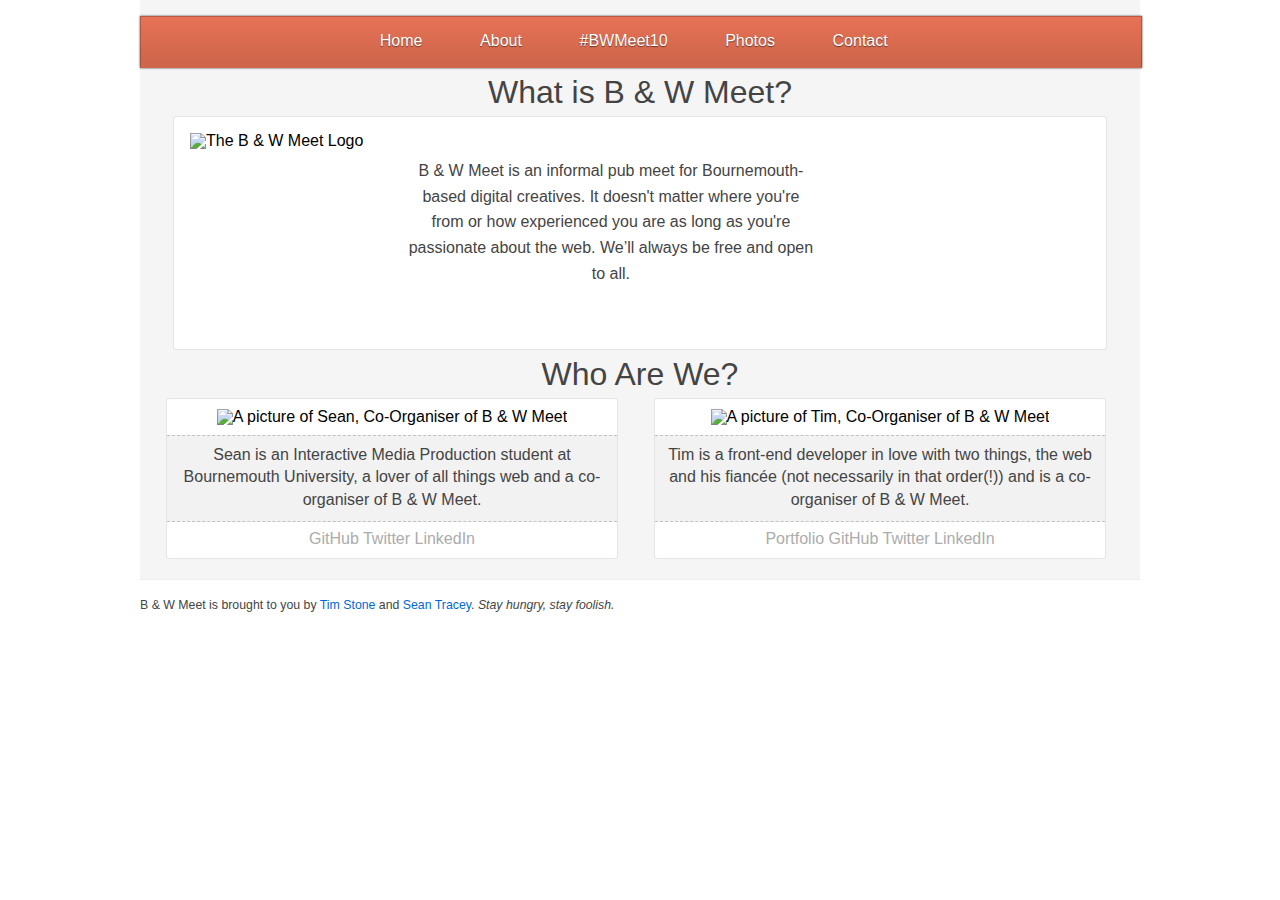
==== about.html @ cbacec5a "Merge pull request #1 from seanmtracey/master" ====
<!DOCTYPE html>
<html lang="en">
<head>
	<meta content="text/html; charset=utf-8" http-equiv="Content-Type">	
	<meta name="description" content="B &amp; W Meet is a Bournemouth-based pub meet for digital creatives. Fit the bill&#63; Join Us.">
	<title>About B &amp; W Meet | A meet for like-minded digital creatives.</title>
	<link href="css/style.css" rel="stylesheet">
	<link rel="shortcut icon" href="favicon.ico">
	<meta name="viewport" content="initial-scale=1.0" />
</head>
<body>
	<div id="content">
		<nav>
		<div class="ribbonLeft"></div><div class="ribbonRight"></div>
			<ul>
				<li><a href="/">Home</a></li>
				<li><a href="about">About</a></li>
				<li><a href="bwmeetten">&#35;BWMeet10</a></li>
				<li><a href="photos">Photos</a></li>
				<li><a href="contact">Contact</a></li>
			</ul>
		</nav>
		
		<h2>What is B &amp; W Meet?</h2>
		
		<section class="large-box img">
			<img src="images/logo.png" alt="The B &amp; W Meet Logo">
			<p>B &amp; W Meet is an informal pub meet for Bournemouth-based digital creatives. It doesn't matter where you're from or how experienced you are as long as you're passionate about the web. We’ll always be free and open to all.</p>
		</section>
		
		<h2>Who Are We?</h2>
		<section class="med-box">
			<section class="profile">
				<img src="images/seanRing.jpg" height="200" alt="A picture of Sean, Co-Organiser of B & W Meet"/><br>
				<p>Sean is an Interactive Media Production student at Bournemouth University, a lover of all things web and a co-organiser of B &amp; W Meet.</p>
				<a class="colour-fade" href="http://github.com/seanmtracey">GitHub</a>
				<a class="colour-fade" href="http://twitter.com/seanmtracey">Twitter</a>
				<a class="colour-fade" href="http://uk.linkedin.com/pub/sean-tracey/16/924/324">LinkedIn</a>
			</section>
		</section>
		
		<section class="med-box">
			<section class="profile">
				<img src="images/timRing.png" height="200" alt="A picture of Tim, Co-Organiser of B &amp; W Meet"/><br>
				<p>Tim is a front-end developer in love with two things, the web and his fiancée (not necessarily in that order(!)) and is a co-organiser of B &amp; W Meet.</p>
				<a class="colour-fade" href="http://fetimo.com/">Portfolio</a>
				<a class="colour-fade" href="http://github.com/fetimo">GitHub</a>
				<a class="colour-fade" href="http://twitter.com/timofetimo">Twitter</a>
				<a class="colour-fade" href="http://uk.linkedin.com/in/fetimo">LinkedIn</a>
			</section>
		</section>
		
		<footer>
			<p>B &amp; W Meet is brought to you by <a href="http://fetimo.com">Tim Stone</a> and <a href="https://twitter.com/#!/seanmtracey">Sean Tracey</a>. <q>Stay hungry, stay foolish.</q></p>
		</footer>
	</div><!--Ends content div-->

	<script src="js/core.js"></script>
	<script>
    var _gaq=[['_setAccount','UA-11418004-2'],['_trackPageview']];
    (function(d,t){var g=d.createElement(t),s=d.getElementsByTagName(t)[0];
    g.src=('https:'==location.protocol?'//ssl':'//www')+'.google-analytics.com/ga.js';
    s.parentNode.insertBefore(g,s)}(document,'script'));
  </script>
</body>
</html>
---- css/style.css ----
html, body, div, span, h1, h2, h3, h4, h5, h6, p, a, em, img, q, ol, ul, li,article, aside, details, footer, header, hgroup, menu, nav, section, summary, audio, video {
	margin: 0;
	padding: 0;
	border: 0;
	font-size: 100%;
	font: inherit;
	vertical-align: baseline;
}
/* HTML5 display-role reset for older browsers */
article, aside, details, figcaption, figure, 
footer, header, hgroup, menu, nav, section {
	display: block;
}
body {
	line-height: 1;
}
q {
	quotes: none;
	font-style: italic;
}
/* reset ends */

html {
	height: 100%;
	width: 100%;
	background-color: #fff;
}

body {
	font-family: "Helvetica Neue", Helvetica, Arial, Lucida, sans-serif;
	font-size: 12pt;
	width: 100%;
	height: 100%;
}

p {
	font-size: 1em;
	text-decoration: none;
	color: #444;
	line-height: 1.4em;
}

#content {
	width: 80%;
	max-width: 1000px;
	margin: 0 auto;
	position: relative;
	background: #f5f5f5;
}

h1 {
	font-size: 2.5em;
}

.center {
	text-align: center;
}

.fullWidth {
	float: left;
	width: 100%;
	padding: 0;
	margin: 0;
}

header {
	float: left;
	width: 100%;
	background-color: #f5f5f5;
	padding-top: 30px;
	border-width: 0 1px 0 1px;
	border-style: solid;
	border-color: rgba(0,0,0,.05);
}


header img {
	margin: 2%;
	max-width: 357px;
	min-width: 258px;
}


header section {
	margin: 0 auto;
	position: relative;
	width: 50%;
	text-align: center;
}

header section h1 {
	color: rgba(0 , 0, 0, .8);
	font-weight: 500;
}

header section p {
	margin: 5px 0 0 0;
	color: rgba(0 , 0, 0, .6);
	font-weight: 400;
	font-size: 1em;
	line-height: 1.8em;
}

nav {
	float: left;
	width: 100%;
	height: 50px;
	margin-top: 1em;
	border-style: solid;
	border-color: rgba(0,0,0,.2);
	border-width: 0 1px 0 1px;
	background-color: #e77355;
	border-top: solid rgba(0,0,0, .1) 1px;
	border-bottom: solid rgba(0,0,0, .1) 1px;
	box-shadow: 0px 0px 2px #444;
	background-image: -o-linear-gradient(bottom, rgb(207,102,76) 14%, rgb(231,114,85) 100%);
	background-image: -moz-linear-gradient(bottom, rgb(207,102,76) 14%, rgb(231,114,85) 100%);
	background-image: -webkit-linear-gradient(bottom, rgb(207,102,76) 14%, rgb(231,114,85) 100%);
	background-image: -ms-linear-gradient(bottom, rgb(207,102,76) 14%, rgb(231,114,85) 100%);
	background-image: linear-gradient(bottom, rgb(207,102,76) 14%, rgb(231,114,85) 100%);
}

nav ul {
	width: 580px;
	position: relative;
	margin: 0 auto;
}

nav li {
	float: left;
	list-style-type: none;
	-webkit-transition-property: background-color;
	-webkit-transition-duration: 0.2s, 0.2s;
	-moz-transition-property: background-color;
	-moz-transition-duration: 0.2s, 0.2s;
	-o-transition-property: background-color;
	-o-transition-duration: 0.2s, 0.2s;
	transition-property: background-color;
	transition-duration: 0.2s, 0.2s;
}

nav li:hover {
	background-color: rgba(255,255,255,.2);
}

nav a {
	text-decoration: none;
	color: #fff;
	font-weight: 500;
	text-shadow: 0px 1px 1px rgba(0,0,0,.5);
	padding: 1em 1.8em 1.2em 1.8em;
	display: inline-block;
}

.ribbonLeft {
	float: left;
	width: 70px;
	position: relative;
	height: 80%;
	margin: 5px 0 0 -5%;
	background-image: url('../images/ribbonLeft.png');
	z-index: -1;
}

.ribbonRight {
	float: right;
	width: 70px;
	position: relative;
	height: 80%;
	margin: 5px -5% 0 0;
	background-image: url('../images/ribbonRight.png');
	z-index: -1;
}

#map {
	float: left;
	width: 100%;
	height: 400px;
	border-bottom: dashed rgba(0,0,0,.3) 1px;
}

#wideMapInfo {
	float: right;
	position: relative;
	height: 401px;
	width: 400px;
	background-color: rgba(255, 255, 255, .75);
	z-index: 100;
	margin: 0 0 0 600px;
	border-left: solid rgba(0, 0, 0, .3) 1px;
}

.mapinfo h3 {
	margin:0 0 0 10px;
}

.mapinfo p {
	float: left;
	width: 380px;
	margin: 0 0 0 10px;
	font-size: 1.5em;
	line-height: 115% ;
	font-weight: 200;
	color: #575656;
}

#outermap {
	display: none;
	float: left;
	width: 100%;
	border-bottom: solid rgba(0, 0, 0, .2) 1px;
	padding: 0 0 20px 0;
}

#outermap h3 {
	width: 100%;
	font-size: 2em;
	line-height: 2.3em;
	color: #404040;
	font-weight: bold;
	text-align: center;
}

#outermap p {
	float: left;
	width: 100%;
	margin: 0 0 0 0px;
	font-size: 1.5em;
	line-height: 115%;
	font-weight: 200;
	color: #575656;
	text-align: center;
}

.info-box {
	margin: 0 0 1% 0;
	width: 32%;
	float: left;
	margin: 0 0 15px 0;
}

.info-box:nth-child(2n+1) {
	padding: 0 .5%;
}

.info-box h3 {
	font-size: 2em;
	line-height: 2.3em;
	color: #404040;
	font-weight: bold;
}

.eventInfo h3{
	font-size: 2em;
	line-height: 2.3em;
	color: #404040;
	font-weight: bold;
}
	
.eventInfo h3, .eventInfo p {
	width: 100%;
	text-align: left;
}

.social a {
	font-size: 1.5em;
	text-decoration: none;
	color: #acacac;
	line-height: 120%;
}

.social a:hover {
	color:#0069d6 ;
}

#hashtag {
	font-size: 1.5em;
	color: #b0b3cd;
}

h2 {
	clear: both;
	font-size: 2em;
	color: #444;
	text-align: center;
	line-height: 1.5em;
}

.large-box {
	width: 90%;
	border: 1px solid rgba(0,0,0,.1);
	border-radius: 3px;
	padding: 1em;
	margin: 0 auto;
	background-color: #fff;
}

.large-box p {
	margin: 0 0 1em 0;
	padding: 0;
}

.large-box img, .large-box.img p {
	float: left;
}

.large-box.img {
	min-height: 200px;
}

.large-box.img p {
	width: 45%;
	margin: 2.8% 0 0 5%;
	line-height: 1.6em;
	text-align: center;
	float: left;
}

.med-box {
	float: left;
	width: 45%;
	padding: 10px 0;
	height: auto;
	margin: 0 10px 20px 2.6%;
	border: 1px solid rgba(0,0,0,.1);
	border-radius: 3px;
	background: #fff;
}

.med-box p {
	background-color: rgba(0,0,0,.05);
	border: dashed rgba(0,0,0,.2);
	border-width: 1px 0 1px 0;
	padding: 8px 0 10px 0;
	margin: 10px 0 7px 0;
}

.med-box a {
	margin: 20px 0 0 0;
	font-size:1em;
	text-decoration:none;
	color: #acacac;
	line-height: 120%;
	text-shadow: 0px 1px 1px #fff;
}

.colour-fade {
	-webkit-transition-property: color;
	-webkit-transition-duration: 0.5s, 0.5s;
	-moz-transition-property: color;
	-moz-transition-duration: 0.5s, 0.5s;
	-o-transition-property: color;
	-o-transition-duration: 0.5s, 0.5s;
	transition-property: color;
	transition-duration: .5s, .5s
}

.med-box a:hover {
	color: #0069d6;
}

.profile {
	float: left;
	width: 100%;
	text-align: center;
}

#mailer {
	float: left;
	width: 80%;
	background: #fff;
	margin:0 0 20px 5%;
	height: auto;
	border: 1px solid rgba(0,0,0,.1);
	border-radius: 3px;
	padding: 5%;
	text-align: center;
}

#mobileMapInfo {
	display: none;
}

.dialogue{
	width: 300px;
	height: 190px;
	position: fixed;
	top: 50%;
	left: 50%;
	margin: -95px 0 0 -150px;
	background-color: rgba(245,245,245,1);
	box-shadow: 0px 3px 5px #444;
	text-align: center;
	font-size: 2em;
	color: #444;
	line-height: 1.4em;
}

form {
	float: left;
	width: 50%;
}

input, textarea {
	float: left;
	border: 1px dashed rgba(0,0,0,.2);
	width: 100%;
	border-radius: 3px;
	height: 40px;
	font-size: 1.2em;
	margin: 0 0 5px 0;
}

input:focus {
	border-style: solid;
}

textarea {
	height: inherit;
	margin-bottom: 1em;
}

#mailer p {
	float: left;
	width: 45%;
	font-size:1.45em;
	margin: 8% 0 0 5%;
}

#details li{
	list-style-type: none;
	padding-left: 20px;
}

#details h3{
	float: left;
	line-height: 1.4em;
	padding-right: 0.6em;
	font-weight: 800;
}

.photos {
	float: left;
	text-align: center;
	padding: 1em 0;
}

.flickr {
	padding: .1em;
}

footer {
	clear: both;
	background: #fff;
	margin-top: 17px;
	padding-top: 17px;
	padding-bottom: 17px;
	border-top: 1px solid #eee;
	font-size: .77em;
}

footer a {
	color: #0069D6;
	text-decoration: none;
}

/* from Twitter bootstrap */
.btn {
	text-decoration: none;
	cursor: pointer;
	display: inline-block;
	background-color: #e6e6e6;
	background-repeat: no-repeat;
	background-image: -webkit-gradient(linear, 0 0, 0 100%, from(#fff), color-stop(25%, #fff), to(#e6e6e6));
	background-image: -webkit-linear-gradient(#fff, #fff 25%, #e6e6e6);
	background-image: -moz-linear-gradient(top, #fff, #fff 25%, #e6e6e6);
	background-image: -ms-linear-gradient(#fff, #fff 25%, #e6e6e6);
	background-image: -o-linear-gradient(#fff, #fff 25%, #e6e6e6);
	background-image: linear-gradient(#fff, #fff 25%, #e6e6e6);
	filter: progid:DXImageTransform.Microsoft.gradient(startColorstr='#fff', endColorstr='#e6e6e6', GradientType=0);
	padding: 5px 30px 6px;
	text-shadow: 0 1px 1px rgba(255, 255, 255, 0.75);
	color: #333;
	font-size: 13px;
	line-height: normal;
	border: 1px solid #ccc;
	border-bottom-color: #bbb;
	-webkit-border-radius: 4px;
	-moz-border-radius: 4px;
	border-radius: 4px;
	-webkit-box-shadow: inset 0 1px 0 rgba(255, 255, 255, 0.2),0 1px 2px rgba(0, 0, 0, 0.05);
	-moz-box-shadow: inset 0 1px 0 rgba(255, 255, 255, 0.2),0 1px 2px rgba(0, 0, 0, 0.05);
	box-shadow: inset 0 1px 0 rgba(255, 255, 255, 0.2),0 1px 2px rgba(0, 0, 0, 0.05);
	-webkit-transition: 0.1s linear all;
	-moz-transition: 0.1s linear all;
	-ms-transition: 0.1s linear all;
	-o-transition: 0.1s linear all;
	transition: 0.1s linear all;
}
.btn:hover {
	background-position: 0 -15px;
	color: #333;
	text-decoration: none;
}
.btn:focus {
	outline: 1px dotted #666;
}
.btn.primary {
	color: #fff;
	background-color: #0064cd;
	background-repeat: repeat-x;
	background-image: -khtml-gradient(linear, left top, left bottom, from(#049cdb), to(#0064cd));
	background-image: -moz-linear-gradient(top, #049cdb, #0064cd);
	background-image: -ms-linear-gradient(top, #049cdb, #0064cd);
	background-image: -webkit-gradient(linear, left top, left bottom, color-stop(0%, #049cdb), color-stop(100%, #0064cd));
	background-image: -webkit-linear-gradient(top, #049cdb, #0064cd);
	background-image: -o-linear-gradient(top, #049cdb, #0064cd);
	background-image: linear-gradient(top, #049cdb, #0064cd);
	filter: progid:DXImageTransform.Microsoft.gradient(startColorstr='#049cdb', endColorstr='#0064cd', GradientType=0);
	text-shadow: 0 -1px 0 rgba(0, 0, 0, 0.25);
	border-color: #0064cd #0064cd #003f81;
	border-color: rgba(0, 0, 0, 0.1) rgba(0, 0, 0, 0.1) rgba(0, 0, 0, 0.25);
}
.btn:active {
	-webkit-box-shadow: inset 0 2px 4px rgba(0, 0, 0, 0.25),0 1px 2px rgba(0, 0, 0, 0.05);
	-moz-box-shadow: inset 0 2px 4px rgba(0, 0, 0, 0.25),0 1px 2px rgba(0, 0, 0, 0.05);
	box-shadow: inset 0 2px 4px rgba(0, 0, 0, 0.25),0 1px 2px rgba(0, 0, 0, 0.05);
}

/* Desktops and laptops ----------- */
@media only screen 
and (max-width : 1000px) {

	.sponsor {
		width: 100%;
	}
	
	.large-box p {
		margin-top: 0;
	}
	
	.large-box img{
		width: 40%;
	}
	
	header img {
		border: none;
		margin-left: auto;
		margin-right: auto;
	}

}/*Ends Media Query*/

/* 665px ----------- */
@media only screen 
and (max-width : 665px) {

	header img {
		padding: 0;
	}
	
	.ribbonLeft, .ribbonRight, #mailer p {
		display: none;
	}
	
	.large-box.img p {
		float: none;
		margin: 0;
	}
	
	.info-box h3, .info-box p, .eventInfo h3, .eventInfo p, .large-box.img p {
		width: 100%;
		text-align: center;
	}
		
	.med-box {
		width: 95%;
	}
	
	.profile {
		margin-left: 0;
	}
	
	form, .profile, .large-box img, header section {
		width: 100%;
	}
	
	input {
		width: 90%;
	}
	
	textarea {
		width: 97%;
	}

}/*Ends Media Query*/

/*500px-------------*/
@media only screen 
and (min-width : 490px, max-width : 500px) {
	
	header img {
		width: 100%;
	}
	
	nav ul {
		width: auto;
	}
	
	nav ul li {
		padding-top: 1em;
	}
}

/* 400px ----------- */
@media only screen 
and (max-width : 400px) {
	
	#content {
		background: #fff;
		margin-top: 3em;
	}
	
	header {
		background: #fff;
	}
	
	#mobileMapInfo {
		display: block;
	}
		
	header p, header h1, header button, .info-box h3, .info-box p {
		width: 100%;
		text-align: center;
	}
	
	header button {
		margin: 0 0 20px 8px;
	}
	
	.btn {
		width: 70%;
		margin-bottom: 1em;
	}
	
	nav li:hover {
		background: none;
	}
	
	nav a {
		padding: 0 .8em inherit .8em;
	}

	nav a:first-child {
		padding-left: 1em;
	}

	.ribbonLeft, .ribbonRight, #wideMapInfo {
		display: none;
	}
	
	.social {
		margin-bottom: 1em;
	}
		
	.info-box {
		width: 100%;
		clear: both;
		padding: 0 0 30px 0;
		border-bottom: solid rgba(0, 0, 0, .2) 1px;
	}
	
	.info-box:last-of-type {
		border-bottom: none;
	}
	
	.mapinfo h3 {
		margin: 0;
	}
	
	h2 {
		padding: 0;
		line-height: 1.2em;
	}
	
	.large-box img, header img, .med-box {
		width: 100%;
	}
	
} /*Ends Media Query*/
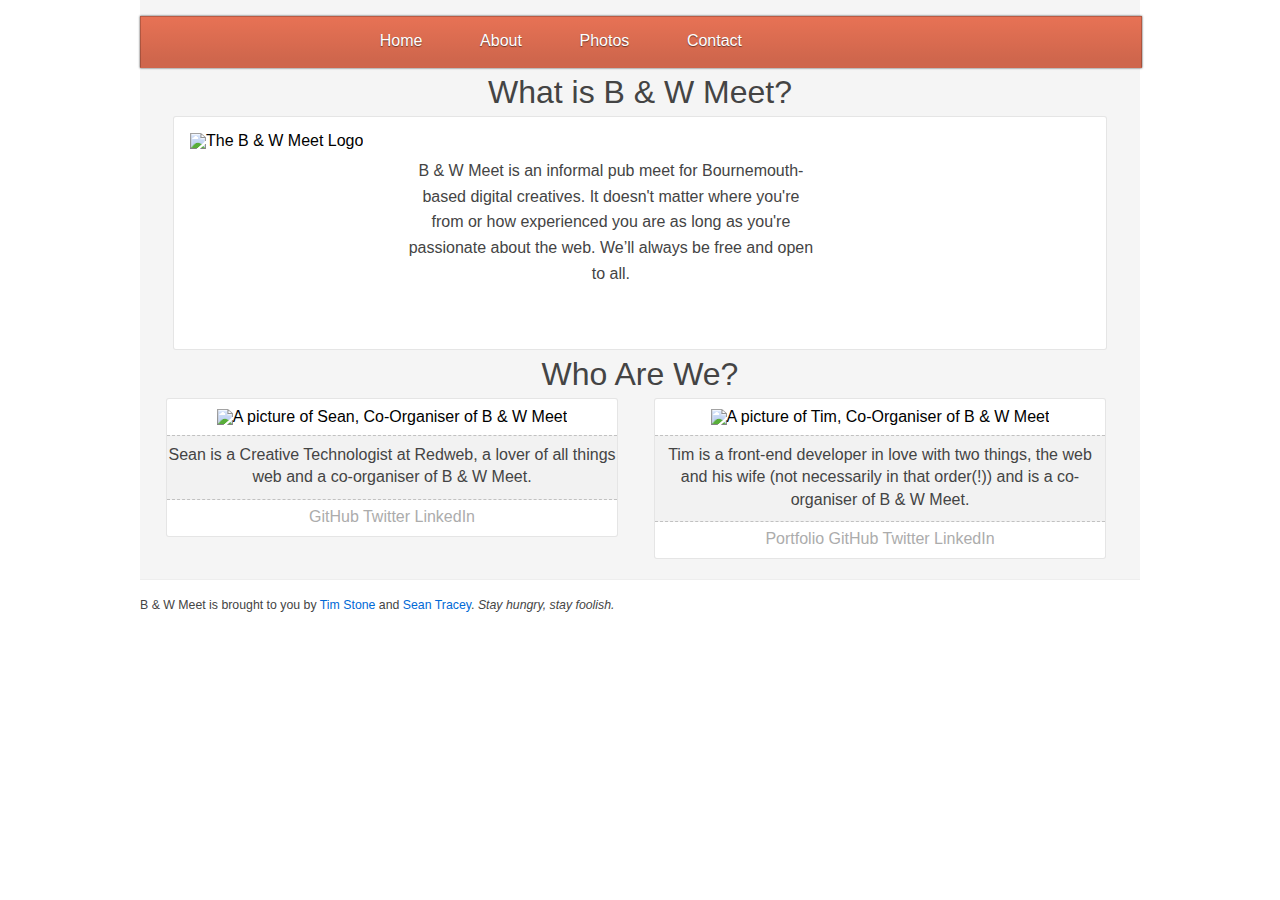
==== commit a251e03f: "removed bwmeet 10 references" ====
--- a/about.html
+++ b/about.html
@@ -15,7 +15,6 @@
 			<ul>
 				<li><a href="/">Home</a></li>
 				<li><a href="about">About</a></li>
-				<li><a href="bwmeetten">&#35;BWMeet10</a></li>
 				<li><a href="photos">Photos</a></li>
 				<li><a href="contact">Contact</a></li>
 			</ul>
@@ -32,7 +31,7 @@
 		<section class="med-box">
 			<section class="profile">
 				<img src="images/seanRing.jpg" height="200" alt="A picture of Sean, Co-Organiser of B & W Meet"/><br>
-				<p>Sean is an Interactive Media Production student at Bournemouth University, a lover of all things web and a co-organiser of B &amp; W Meet.</p>
+				<p>Sean is a Creative Technologist at Redweb, a lover of all things web and a co-organiser of B &amp; W Meet.</p>
 				<a class="colour-fade" href="http://github.com/seanmtracey">GitHub</a>
 				<a class="colour-fade" href="http://twitter.com/seanmtracey">Twitter</a>
 				<a class="colour-fade" href="http://uk.linkedin.com/pub/sean-tracey/16/924/324">LinkedIn</a>
@@ -42,7 +41,7 @@
 		<section class="med-box">
 			<section class="profile">
 				<img src="images/timRing.png" height="200" alt="A picture of Tim, Co-Organiser of B &amp; W Meet"/><br>
-				<p>Tim is a front-end developer in love with two things, the web and his fiancée (not necessarily in that order(!)) and is a co-organiser of B &amp; W Meet.</p>
+				<p>Tim is a front-end developer in love with two things, the web and his wife (not necessarily in that order(!)) and is a co-organiser of B &amp; W Meet.</p>
 				<a class="colour-fade" href="http://fetimo.com/">Portfolio</a>
 				<a class="colour-fade" href="http://github.com/fetimo">GitHub</a>
 				<a class="colour-fade" href="http://twitter.com/timofetimo">Twitter</a>
